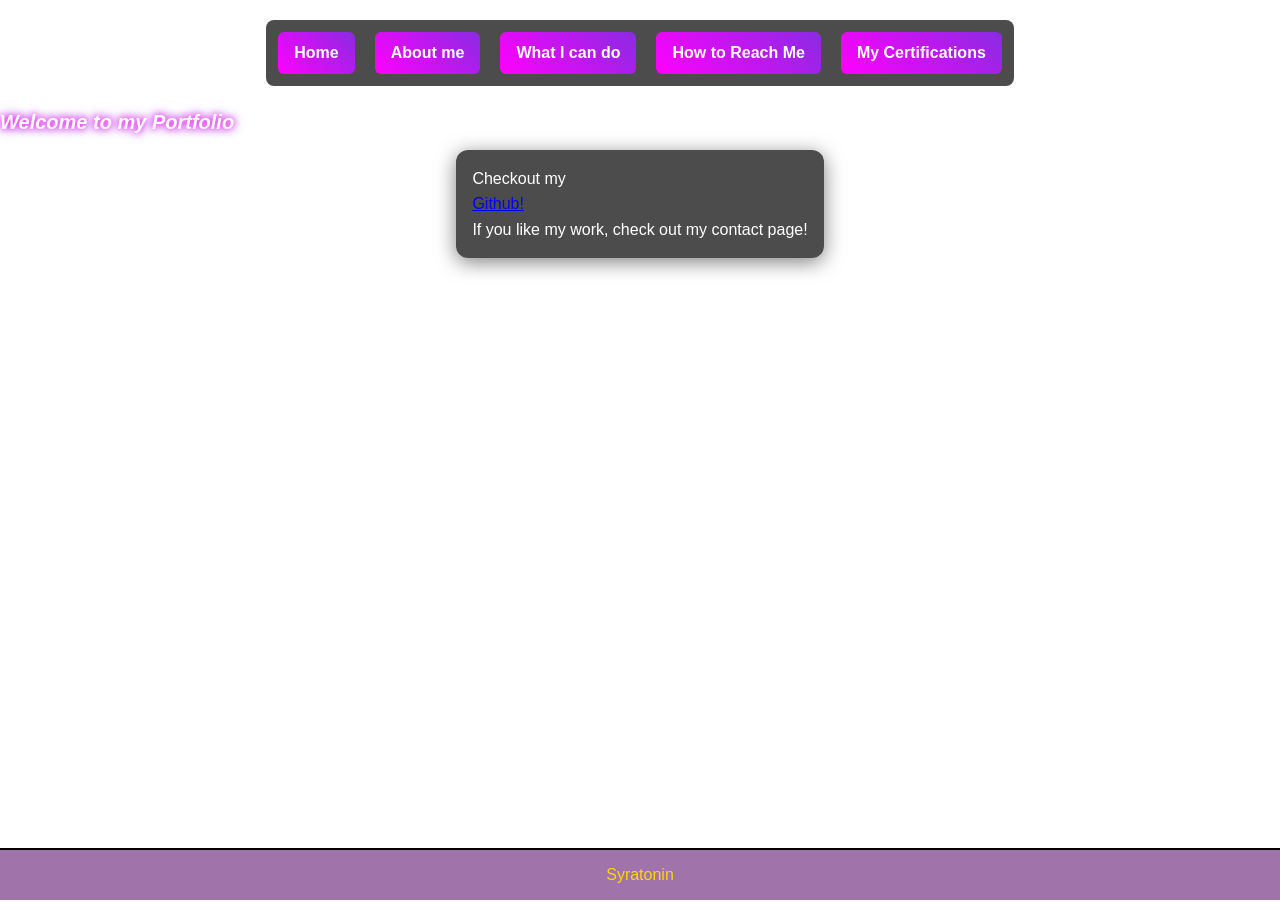
==== index.html @ 1ad88f8a "Made Website Updated styling, added content to all pages, contact page and github links now work and" ====
<!DOCTYPE html>
<html lang="en">

<head>
  <meta charset="UTF-8">
  <title>My Portfolio</title>
  <link rel="icon" type="image/x-icon" href="assets/img/favicon.ico">
  <link rel="stylesheet" href="assets/css/styles.css">
</head>
<!--Home page, a redirector mostly-->
<video class="background" autoplay muted loop playsinline>
  <source src="assets/img/nebula.mp4" type ="video/mp4">
  Sorry! Your browser doesn't support the video tag!
</video>

<nav>
  <ul class="navbar">
    <li><a href="index.html">Home</a></li>
    <li><a href="about.html">About me</a></li>
    <li><a href="skills.html">What I can do</a></li>
    <li><a href="contact.html">How to Reach Me</a></li>
    <li><a href="certifications.html">My Certifications</a></li>
  </ul>
</nav>

<div class = "main-content">
    <h2>Welcome to my Portfolio</h2>
    <p>
      Checkout my <a href="https://github.com/Syratonin" target="_blank">Github!</a>
      If you like my work, check out my contact page!
    </p>
</div>

<footer>
  <p>Syratonin</p>
</footer>
---- assets/css/styles.css ----
* {
    box-sizing: border-box;
    margin: 0;
    padding: 0;
}

body {
    font-family: 'Arial', Helvetica, sans-serif;
    color: #ffffff;
    min-height: 100vh;
    line-height: 1.6;
    overflow-x: hidden;
}

.background {
    position: fixed;
    top: 0;
    left: 0;
    width: 100%;
    height: 100%;
    object-fit: cover;
    z-index: -1; 
}

.sole-content {
    display: flex;
    justify-content: center;
    align-items: center;
}

/*Navbar*/
.header {
    text-align: center;
    padding: 60px 20px;
    color: #ffffff;
    font-family: 'Impact', sans-serif;
    text-shadow: 0 0 10px #ff00ff, 0 0 20px #8a2be2;
}

.header h1 {
    font-size: 3rem;
}

.header p {
    font-size: 1.2rem;
    margin-top: 10px;
    color: #ddd;
}

/*Navbar*/
.navbar {
    display: flex;
    justify-content: center;
    gap: 20px;
    padding: 12px;
    background-color: rgba(0,0,0,0.7);
    border-radius: 8px;
    margin: 20px auto;
    width: fit-content;
}

.navbar li {
    list-style: none;
    padding: 8px 16px;
    background: linear-gradient(45deg, #ff00ff, #8a2be2);
    border-radius: 6px;
    transition: transform 0.2s, box-shadow 0.2s;
}

.navbar li:hover {
    transform: scale(1.1);
    box-shadow: 0 0 20px #ff00ff, 0 0 40px #8a2be2;
}

.navbar a {
    color: #ffffff;
    font-weight: bold;
    text-decoration: none;
}

.main-content p {
    display:flex;
    flex-direction:column;
    justify-content: center;
    max-width: fit-content;
    background-color: rgba(0,0,0,0.7);
    border-radius: 12px;
    margin: 12px auto;
    padding: 16px;
    box-shadow: 0 4px 20px rgba(0,0,0,0.5);
}

.showcase {
    display: flex;
    justify-content: center;
    gap: 24px;
    margin: 40px auto;
    max-width: 1100px;
    padding: 0 20px;
}
.showcase .left,
.showcase .right {
    flex: 1;
    background-color: rgba(0, 0, 0, 0.55);
    border-radius: 12px;
    padding: 16px;
    text-align: center;
}
.showcase h2 {
    font-size: 1.2rem;
    margin-bottom: 12px;
    color: #ffffff;
}
.showcase img {
    max-width: 100%;
    height: auto;
    border-radius: 8px;
    display: block;
}

h2 {
    font-style: oblique;
    font-size: 20px;
    display: block;
    margin-bottom: 8px;
    text-shadow: 0 0 6px #ff00ff, 0 0 12px #8a2be2;
}

footer {
    background-color: rgba(97, 22, 116, 0.6);
    color: gold;
    padding: 12px 0;
    text-align: center;
    font-family: Arial, Helvetica, sans-serif;
    border-top: 2px solid black;
    position: fixed;
    bottom: 0;
    left: 0;
    right: 0;
    width: 100%;
    justify-content: center;
    align-items: center;
}
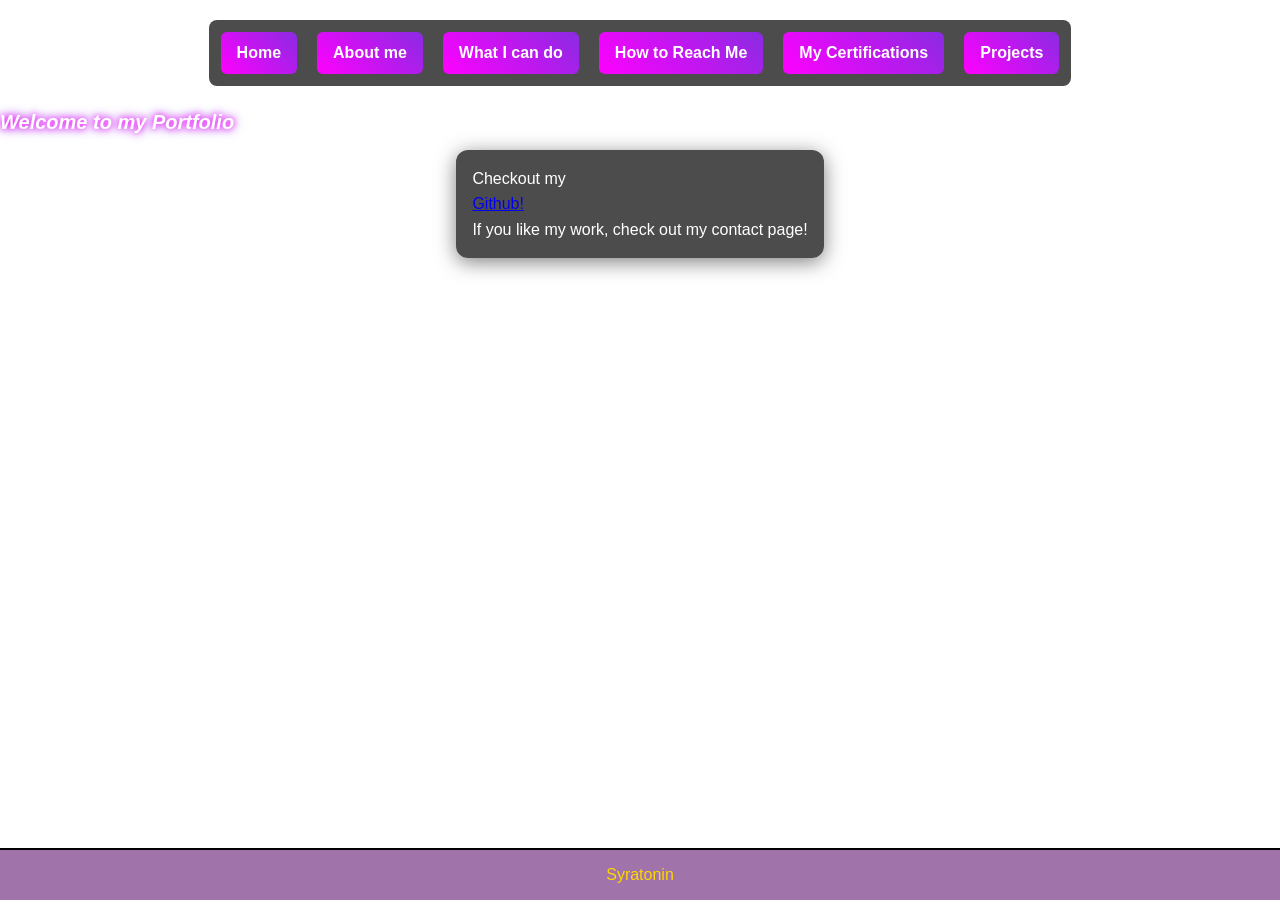
==== commit d8e7fca1: "Updated Animation and Content Added form validation" ====
--- a/index.html
+++ b/index.html
@@ -20,6 +20,7 @@
     <li><a href="skills.html">What I can do</a></li>
     <li><a href="contact.html">How to Reach Me</a></li>
     <li><a href="certifications.html">My Certifications</a></li>
+    <li><a href="projects.html">Projects</a></li>
   </ul>
 </nav>
 
--- a/assets/css/styles.css
+++ b/assets/css/styles.css
@@ -89,6 +89,7 @@
     margin: 12px auto;
     padding: 16px;
     box-shadow: 0 4px 20px rgba(0,0,0,0.5);
+    animation: fadeUp 0.8s ease-out both;
 }
 
 .showcase {
@@ -98,6 +99,7 @@
     margin: 40px auto;
     max-width: 1100px;
     padding: 0 20px;
+    animation: fadeUp 0.8s ease-out both;
 }
 .showcase .left,
 .showcase .right {
@@ -118,6 +120,14 @@
     border-radius: 8px;
     display: block;
 }
+
+.seethrough {
+    background-color: rgba(0, 0, 0, 0.55);
+    border-radius: 12px;
+    padding: 16px;
+    text-align: center;
+}
+
 
 h2 {
     font-style: oblique;
@@ -143,3 +153,13 @@
     align-items: center;
 }
 
+@keyframes fadeUp {
+  from {
+    opacity: 0;
+    transform: translateY(20px);
+  }
+  to {
+    opacity: 1;
+    transform: translateY(0);
+  }
+}
